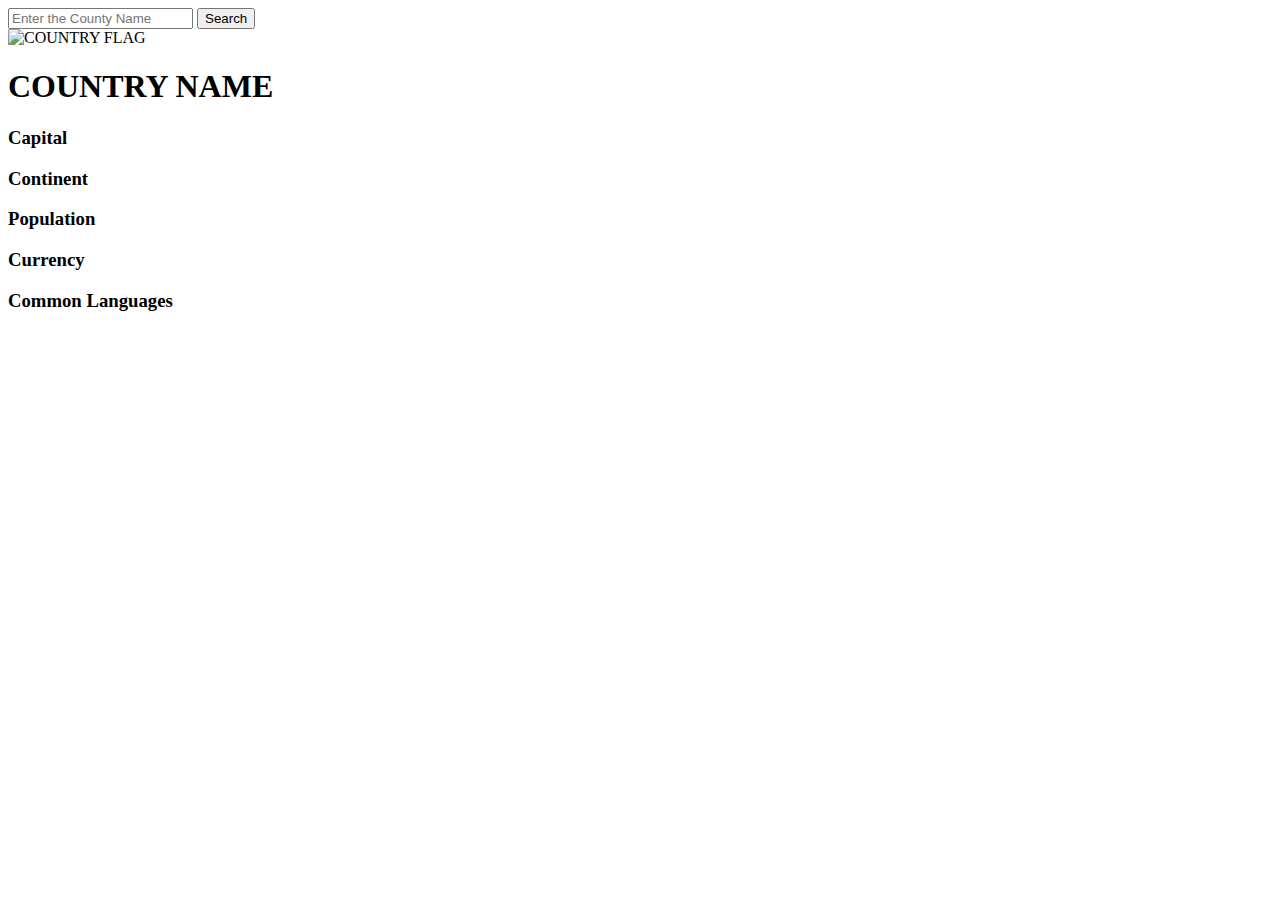
==== country-guide/index.html @ eb871606 "Created" ====
<!DOCTYPE html>
<html lang="en">
  <head>
    <meta charset="UTF-8" />
    <meta name="viewport" content="width=device-width, initial-scale=1.0" />
    <link rel="stylesheet" href="style.css" />
    <title>Country Guide</title>
  </head>
  <body>
    <div class="container" id="container">
      <div class="container__inputContainer" id="inputContainer">
        <input
          type="text"
          name=""
          id="input"
          class="container__inputContainer--input"
          placeholder="Enter the County Name"
        />
        <button class="container__inputContainer--button" id="button">
          Search
        </button>
      </div>
      <div class="container__infoContainer" id="infoContainer">
        <img
          class="container__infoContainer--img"
          id="img"
          src=""
          alt="COUNTRY FLAG"
        />
        <h1 class="container_infoContainer--title" id="title">COUNTRY NAME</h1>
        <h3 class="container_infoContainer--text">Capital</h3>
        <h3 class="container_infoContainer--text">Continent</h3>
        <h3 class="container_infoContainer--text">Population</h3>
        <h3 class="container_infoContainer--text">Currency</h3>
        <h3 class="container_infoContainer--text">Common Languages</h3>
      </div>
    </div>
    <script src="script.js"></script>
  </body>
</html>
---- country-guide/style.css ----
@import url("https://fonts.googleapis.com/css2?family=Arvo:ital,wght@0,400;0,700;1,400;1,700&display=swap");
@import url("https://cdnjs.cloudflare.com/ajax/libs/font-awesome/6.7.2/css/all.min.css");

/*# sourceMappingURL=style.css.map */
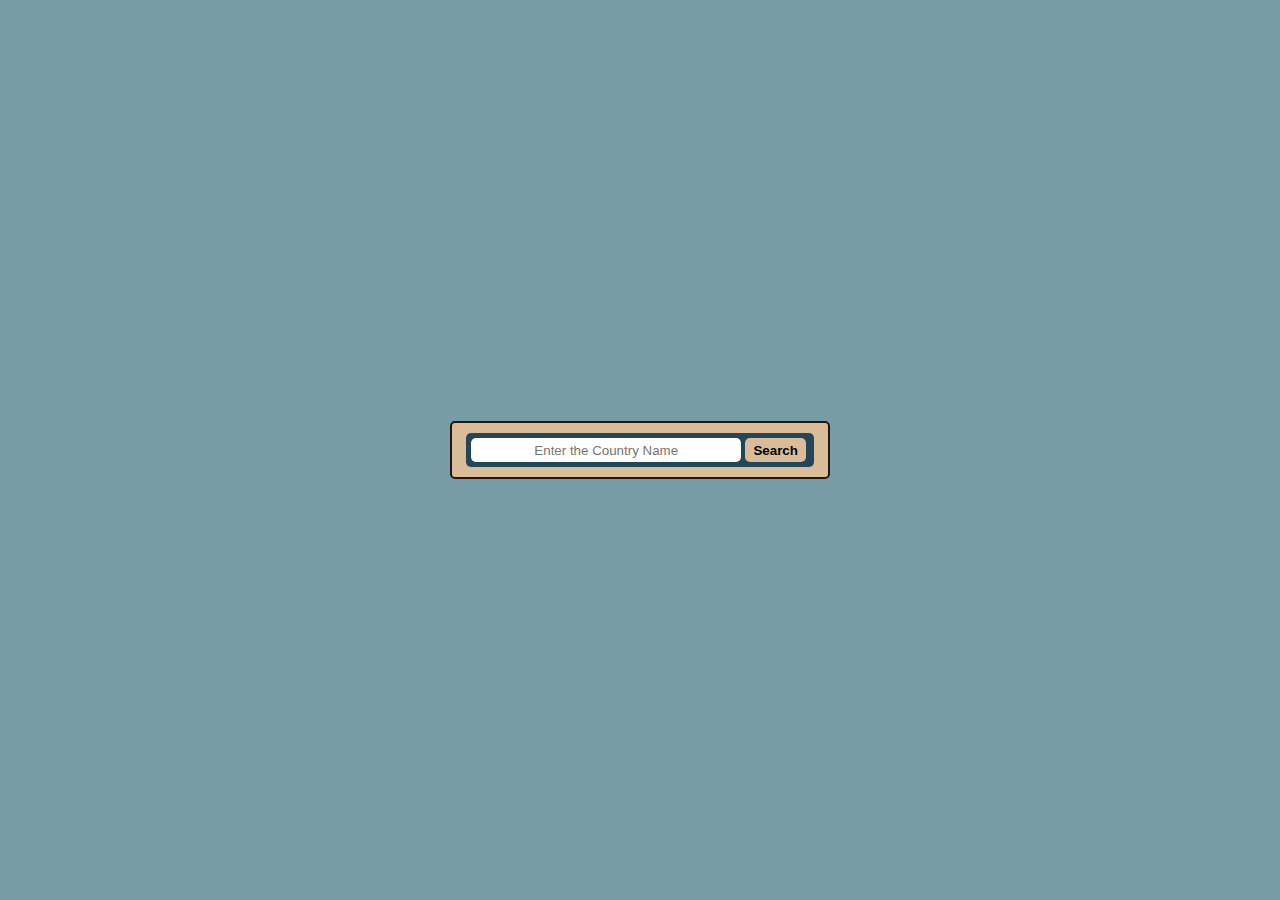
==== commit b6bf1449: "Update" ====
--- a/country-guide/index.html
+++ b/country-guide/index.html
@@ -14,25 +14,20 @@
           name=""
           id="input"
           class="container__inputContainer--input"
-          placeholder="Enter the County Name"
+          placeholder="Enter the Country Name"
         />
         <button class="container__inputContainer--button" id="button">
           Search
         </button>
       </div>
       <div class="container__infoContainer" id="infoContainer">
-        <img
-          class="container__infoContainer--img"
-          id="img"
-          src=""
-          alt="COUNTRY FLAG"
-        />
-        <h1 class="container_infoContainer--title" id="title">COUNTRY NAME</h1>
-        <h3 class="container_infoContainer--text">Capital</h3>
-        <h3 class="container_infoContainer--text">Continent</h3>
-        <h3 class="container_infoContainer--text">Population</h3>
-        <h3 class="container_infoContainer--text">Currency</h3>
-        <h3 class="container_infoContainer--text">Common Languages</h3>
+        <img class="container__infoContainer--img" id="img" src="" alt="" />
+        <h1 class="container__infoContainer--title" id="title"></h1>
+        <h3 class="container__infoContainer--text" id="capital"></h3>
+        <h3 class="container__infoContainer--text" id="continent"></h3>
+        <h3 class="container__infoContainer--text" id="population"></h3>
+        <h3 class="container__infoContainer--text" id="currency"></h3>
+        <h3 class="container__infoContainer--text" id="languages"></h3>
       </div>
     </div>
     <script src="script.js"></script>
--- a/country-guide/style.css
+++ b/country-guide/style.css
@@ -1,4 +1,81 @@
 @import url("https://fonts.googleapis.com/css2?family=Arvo:ital,wght@0,400;0,700;1,400;1,700&display=swap");
 @import url("https://cdnjs.cloudflare.com/ajax/libs/font-awesome/6.7.2/css/all.min.css");
+* {
+  margin: 0;
+  padding: 0;
+  box-sizing: border-box;
+}
+
+body {
+  background-color: #769da6;
+  font-family: "Arvo", serif;
+  width: 100vw;
+  height: 100vh;
+  align-content: center;
+}
+
+.container {
+  min-width: 380px;
+  max-width: 380px;
+  height: auto;
+  margin: auto;
+  padding: 5px;
+  border: 2px solid red;
+  border-radius: 5px;
+  border-color: #261612;
+  background-color: #d9bc9a;
+}
+.container__inputContainer, .container__infoContainer {
+  border: 2px solid red;
+  border-radius: 5px;
+  border: none;
+  background-color: #254559;
+  margin: 5px auto;
+  width: 95%;
+  padding: 5px;
+}
+.container__inputContainer--input {
+  height: 1.5rem;
+  width: 80%;
+  text-align: center;
+  color: #261612;
+  border: 2px solid red;
+  border-radius: 5px;
+  border: none;
+}
+.container__inputContainer--button {
+  height: 1.5rem;
+  width: 18%;
+  border: 2px solid red;
+  border-radius: 5px;
+  border: none;
+  background-color: #d9bc9a;
+  font-weight: bold;
+}
+.container__inputContainer--button:active {
+  transform: scale(0.97);
+}
+.container__infoContainer {
+  display: none;
+  text-align: center;
+}
+.container__infoContainer--img {
+  object-fit: cover;
+  object-position: center;
+  margin: auto;
+  border: 2px solid red;
+  border-radius: 5px;
+  border: none;
+}
+.container__infoContainer--title {
+  text-align: center;
+  padding-top: 5px;
+  color: #769da6;
+}
+.container__infoContainer--text {
+  color: white;
+  text-align: left;
+  padding-top: 5px;
+}
 
 /*# sourceMappingURL=style.css.map */
